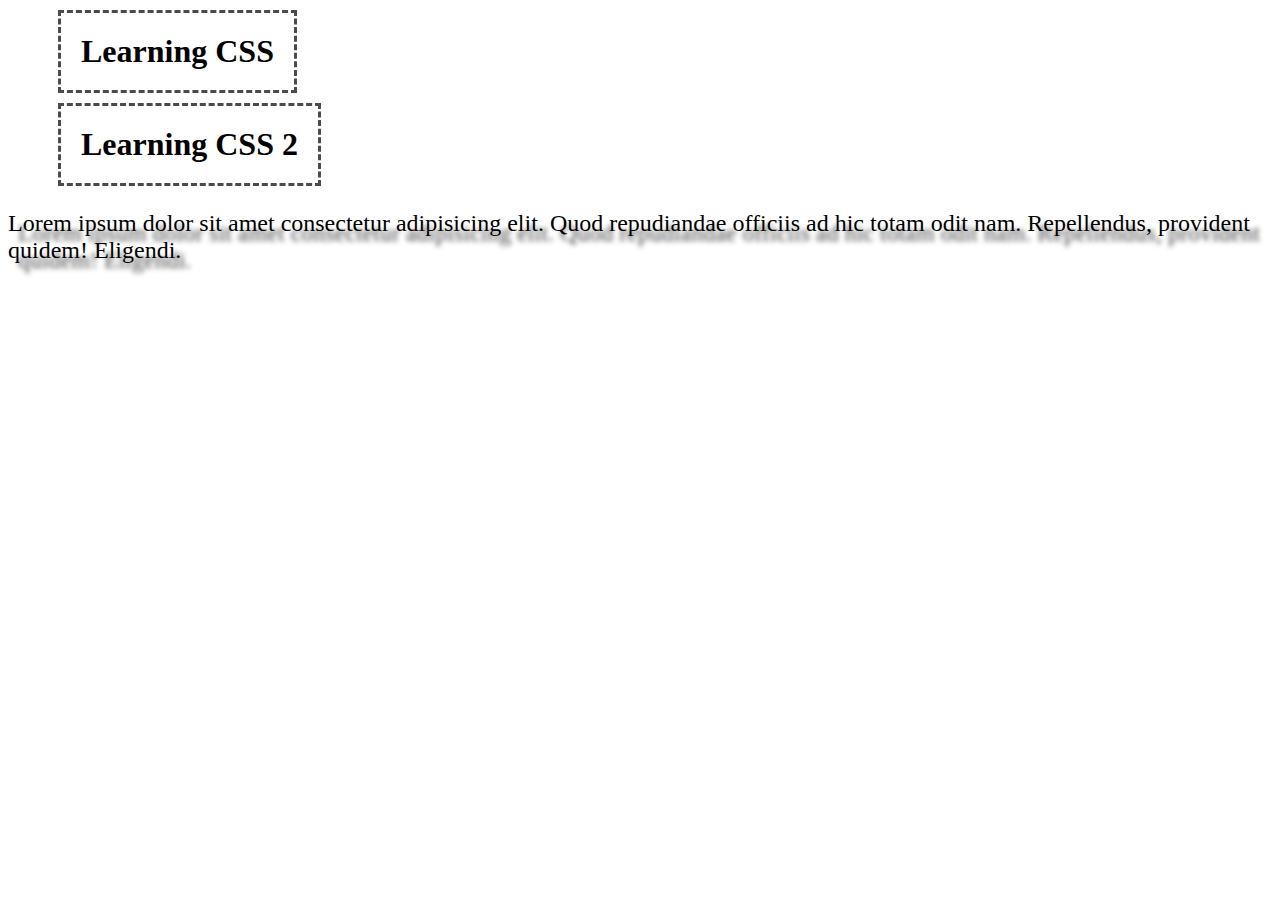
==== WEB/index.html @ 65c42054 "array done in CProg" ====
<!DOCTYPE html>
<html lang="en">
<head>
    <meta charset="UTF-8">
    <meta name="viewport" content="width=device-width, initial-scale=1.0">
    <title>Document</title>
    
    <link rel="stylesheet" href="style.css">
</head>
<body>
    <h1 class="heading">Learning CSS</h1>
    <h1 id="heading">Learning CSS 2</h1>
    <p>Lorem ipsum dolor sit amet consectetur adipisicing 
    elit. Quod repudiandae officiis ad hic totam odit nam.
    Repellendus, provident quidem! Eligendi.</p>
    
</body>
</html>
---- WEB/style.css ----
/* h1{
    color: #75c5ac;
    background-color: rgb(9, 125, 115);
} */
 h1{
    text-align: center;
    /* /border-width: 3px;
    border-style: dashed;
    border-color: rgb(167, 149, 56);
    border-radius: 10%; */
    border: 3px dashed #4c4a4a;
    margin: 10px 50px;
    padding: 20px;
    width: fit-content;
 }
 p{
    font-size: 24px;
    font-weight: 400;
    font-family: Georgia, 'Times New Roman', Times, serif;
  
    /* text-decoration-line: underline;
    text-decoration-style: wavy;
    text-decoration-color: #ac5353; */

    /* text-indent: 5%;
    letter-spacing: 2px;
    word-spacing: 5px;
    line-height: 30px; */
    text-shadow: 10px 10px 5px #4a4a4a;
 }
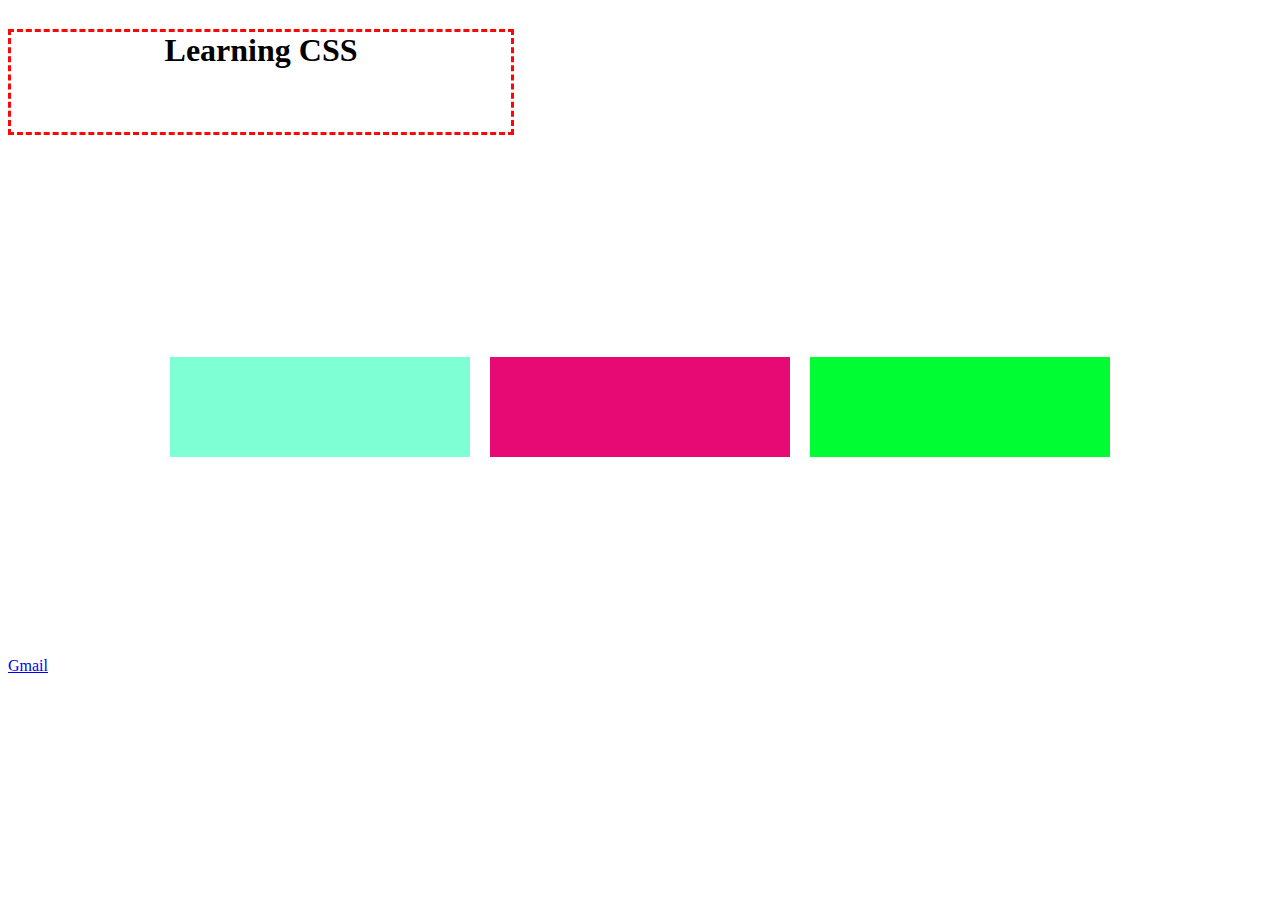
==== commit 3d2fd183: "Cprog Lab 4 8 questions" ====
--- a/WEB/index.html
+++ b/WEB/index.html
@@ -8,11 +8,21 @@
     <link rel="stylesheet" href="style.css">
 </head>
 <body>
-    <h1 class="heading">Learning CSS</h1>
-    <h1 id="heading">Learning CSS 2</h1>
-    <p>Lorem ipsum dolor sit amet consectetur adipisicing 
+    <div class="h1tag">
+            <h1 class="heading">Learning CSS</h1>
+        
+    </div>    <!-- <p>Lorem ipsum dolor sit amet consectetur adipisicing 
     elit. Quod repudiandae officiis ad hic totam odit nam.
-    Repellendus, provident quidem! Eligendi.</p>
+    Repellendus, provident quidem! Eligendi.</p> -->
+    <div class="box">
+        <div class="box1"></div>
+        <div class="box2"></div>
+        <div class="box3"></div>
+        
+    </div>
+
+
+    <a href="https://mail.google.com/mail/u/2/#inbox" target="_blank" >Gmail</a>
     
 </body>
 </html>--- a/WEB/style.css
+++ b/WEB/style.css
@@ -3,15 +3,18 @@
     background-color: rgb(9, 125, 115);
 } */
  h1{
-    text-align: center;
-    /* /border-width: 3px;
-    border-style: dashed;
-    border-color: rgb(167, 149, 56);
-    border-radius: 10%; */
-    border: 3px dashed #4c4a4a;
-    margin: 10px 50px;
-    padding: 20px;
-    width: fit-content;
+    display: inline-block; 
+   /* visibility: hidden; */
+   text-align: center;
+   /* border-width: 3px;
+   border-style: dashed;
+   border-color: rgb(167, 149, 56);
+   border-radius: 10%;  */
+   border: 3px dashed #ff0505;
+   /* margin: 10px 50px;
+   padding: 20px; */
+   width: 500px;
+   height: 100px;
  }
  p{
     font-size: 24px;
@@ -28,3 +31,52 @@
     line-height: 30px; */
     text-shadow: 10px 10px 5px #4a4a4a;
  }
+
+a:link{
+   text-decoration: underline;
+}
+a:hover{
+   text-decoration: overline;
+}
+a:active{
+   text-decoration-line: underline;
+   text-decoration-style: wavy;
+   color: #a70de3;
+}
+a:visited{
+   text-decoration: dotted;
+   color: rgb(40, 235, 63);
+}
+
+.box{
+   display: flex;
+   flex-direction: row;
+   justify-content: center;
+   align-items: center;
+   height: 500px;
+}
+
+.box1{
+   background-color: aquamarine;
+   width: 300px;
+   height: 100px;
+   margin: 10px;
+}
+.box2{
+   background-color: rgb(231, 9, 116);
+   width: 300px;
+   height: 100px;
+   margin: 10px;
+   /* position: relative; */
+   top: 30px;
+   left: 20px;
+}
+.box3{
+   background-color: rgb(0, 253, 51);
+   width: 300px;
+   height: 100px;
+   margin: 10px;
+   /* position: sticky; */
+   top: 20px;
+   left: 20px;
+}